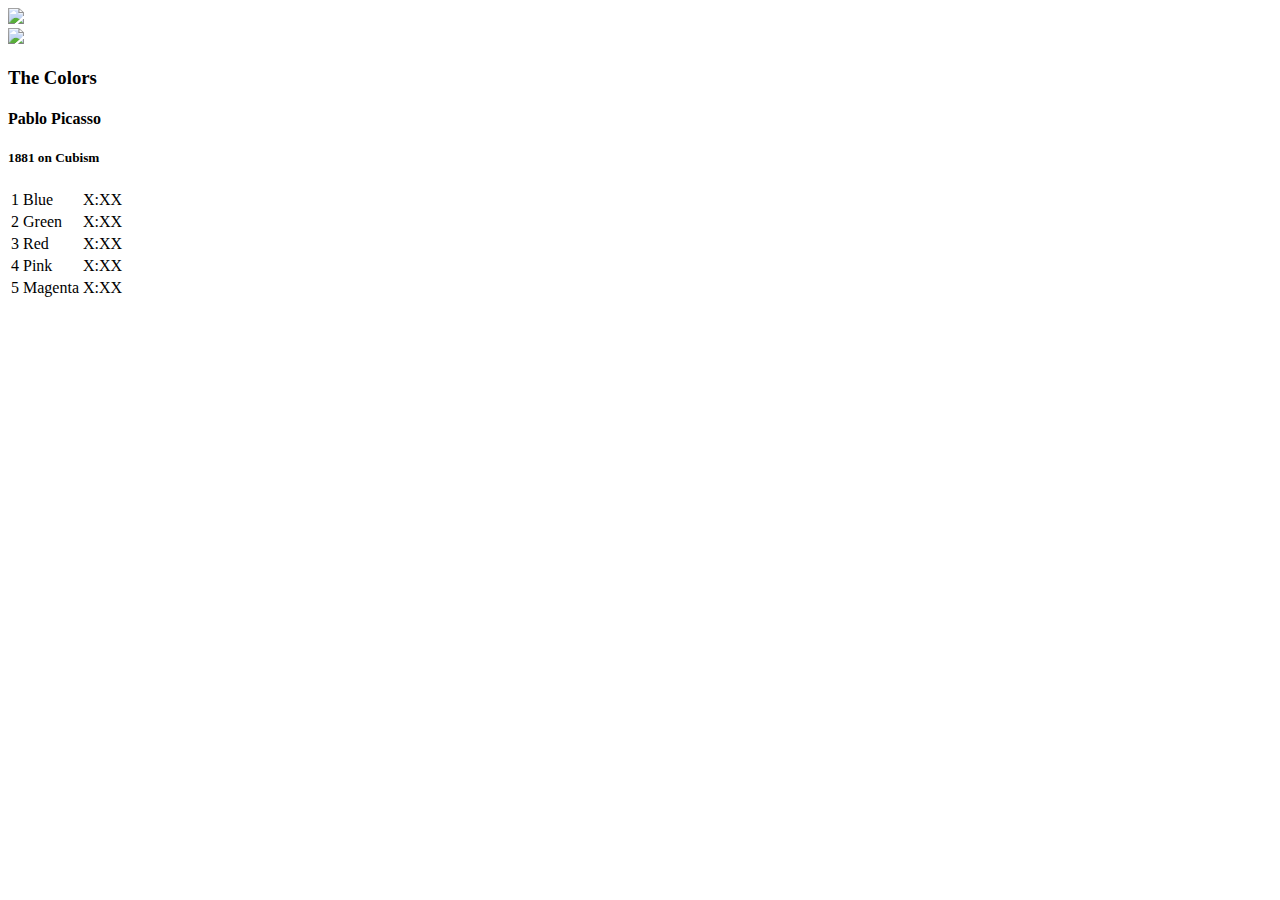
==== public/album.html @ b186d081 "Added and styled album view." ====
<!DOCTYPE html>
<html>
  <head>
    <title>Bloc Jams</title>
    <link rel="stylesheet" type="text/css" href="http://yui.yahooapis.com/3.17.1/build/cssreset/cssreset-min.css">
      <link rel="stylesheet" type="text/css" href="/stylesheets/app.css">
      <link href="http://fonts.googleapis.com/css?family=Open+Sans:400,800,600,700,300" rel="stylesheet" type="text/css">
      
   </head>
   
   <body>
     <div class='nav-bar'> <!-- Nav Bar -->
       <img src="/images/blocjams.png">
     </div>

    <div class='album-container'>
       <div class='album-header-container'> <!-- Album Header -->
         <div> <!-- Album Image -->
           <img src="/images/album-placeholder.png" />
         </div>
 
         <div class='album-information'> <!-- Album Information -->
           <h3> The Colors </h3>
           <h4> Pablo Picasso </h4>
           <h5> 1881 on Cubism </h5>
         </div>
       </div>

       <div><!--Song Table-->
          <table class='album-song-listing'>
              <tr>
                <td>1</td>
                <td>Blue</td>
                <td>X:XX</td>
              </tr>
              <tr>
                <td>2</td>
                <td>Green</td>
                <td>X:XX</td>
              </tr>
              <tr>
                <td>3</td>
                <td>Red</td>
                <td>X:XX</td>
              </tr>
              <tr>
                  <td>4</td>
                  <td> Pink </td>
                  <td> X:XX </td>
              </tr>
              <tr>
                  <td> 5 </td>
                  <td> Magenta </td>
                  <td> X:XX </td>
              </tr>
            </table>
          </div>







     </div>













 
   </body>













</html>
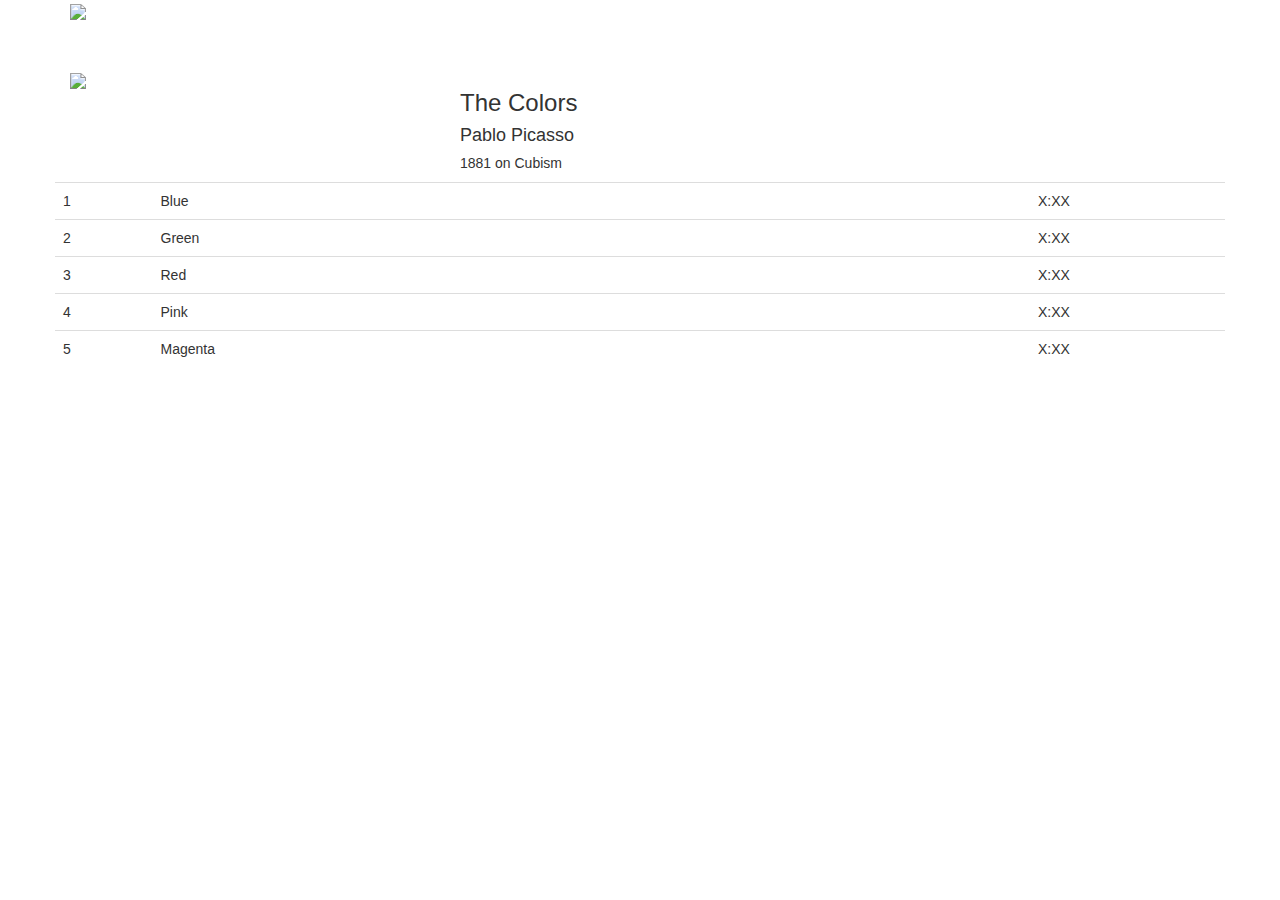
==== commit 82759b2f: "Added bootstrap for grid and styles" ====
--- a/public/album.html
+++ b/public/album.html
@@ -3,55 +3,64 @@
   <head>
     <title>Bloc Jams</title>
     <link rel="stylesheet" type="text/css" href="http://yui.yahooapis.com/3.17.1/build/cssreset/cssreset-min.css">
-      <link rel="stylesheet" type="text/css" href="/stylesheets/app.css">
-      <link href="http://fonts.googleapis.com/css?family=Open+Sans:400,800,600,700,300" rel="stylesheet" type="text/css">
+    <link href='http://fonts.googleapis.com/css?family=Open+Sans:400,800,600,700,300' rel='stylesheet' type='text/css'>
+     <link rel="stylesheet" href="//netdna.bootstrapcdn.com/bootstrap/3.1.1/css/bootstrap.min.css">
+    <link rel="stylesheet" type="text/css" href="/stylesheets/app.css">
       
    </head>
    
-   <body>
-     <div class='nav-bar'> <!-- Nav Bar -->
-       <img src="/images/blocjams.png">
-     </div>
+   <body class="player">
+     <nav class='player-header-nav navbar'>
+       <div class='container'>
+         <div class='navbar-header'> <!-- Nav Bar -->
+           <a class='logo navbar-left'>
+             <img src="/images/blocjams.png">
+           </a>
+         </div>
+       </div>
+     </nav>
 
-    <div class='album-container'>
-       <div class='album-header-container'> <!-- Album Header -->
-         <div> <!-- Album Image -->
+     
+     <div class="album-container container">
+        <div class="album-header-container row"><!--Album Header-->
+          <div class="col-md-3"><!--Album Image-->
+      
            <img src="/images/album-placeholder.png" />
          </div>
  
-         <div class='album-information'> <!-- Album Information -->
+         <div class='album-header-information col-md-8 col-md-push-1'> <!-- Album Information -->
            <h3> The Colors </h3>
            <h4> Pablo Picasso </h4>
            <h5> 1881 on Cubism </h5>
          </div>
        </div>
 
-       <div><!--Song Table-->
-          <table class='album-song-listing'>
+       <div class="row"><!--Song Table-->
+          <table class='album-song-listing table'>
               <tr>
-                <td>1</td>
-                <td>Blue</td>
-                <td>X:XX</td>
+                <td class="col-md-1">1</td>
+                <td class="col-md-9">Blue</td>
+                <td class="col-md-2">X:XX</td>
               </tr>
               <tr>
-                <td>2</td>
-                <td>Green</td>
-                <td>X:XX</td>
+                <td class="cold-md-1">2</td>
+                <td class="col-md-9">Green</td>
+                <td class="col-md-2">X:XX</td>
               </tr>
               <tr>
-                <td>3</td>
-                <td>Red</td>
-                <td>X:XX</td>
+                <td class="col-md-1">3</td>
+                <td class="col-md-9">Red</td>
+                <td class="col-md-2">X:XX</td>
               </tr>
               <tr>
-                  <td>4</td>
-                  <td> Pink </td>
-                  <td> X:XX </td>
+                  <td class="col-md-1">4</td>
+                  <td class-"col-md-9"> Pink </td>
+                  <td class="col-md-2"> X:XX </td>
               </tr>
               <tr>
-                  <td> 5 </td>
-                  <td> Magenta </td>
-                  <td> X:XX </td>
+                  <td class="col-md-1"> 5 </td>
+                  <td class="col-md-9"> Magenta </td>
+                  <td class="col-md-2"> X:XX </td>
               </tr>
             </table>
           </div>
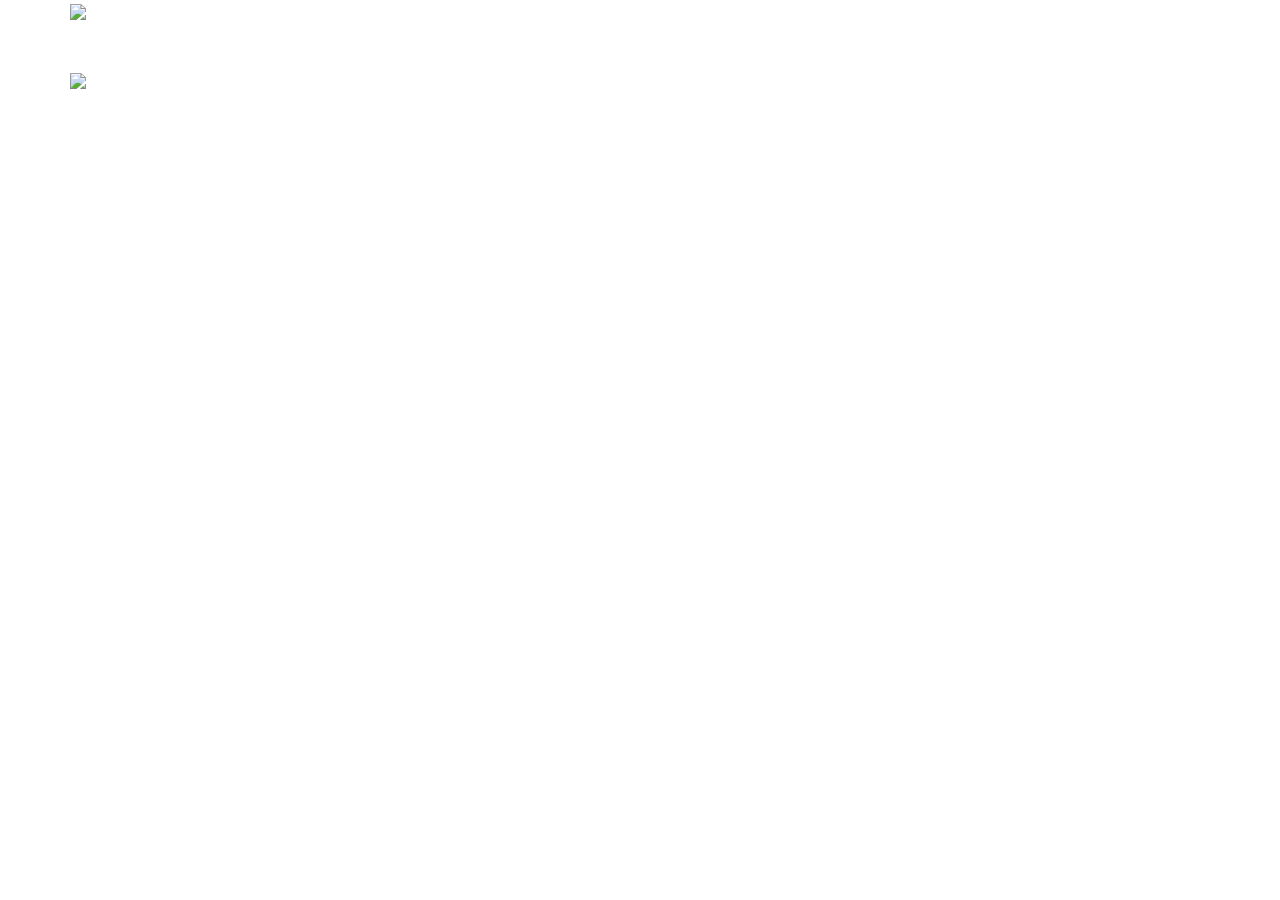
==== commit 9a1c308d: "Used jQuery to populate the album view." ====
--- a/public/album.html
+++ b/public/album.html
@@ -6,7 +6,11 @@
     <link href='http://fonts.googleapis.com/css?family=Open+Sans:400,800,600,700,300' rel='stylesheet' type='text/css'>
      <link rel="stylesheet" href="//netdna.bootstrapcdn.com/bootstrap/3.1.1/css/bootstrap.min.css">
     <link rel="stylesheet" type="text/css" href="/stylesheets/app.css">
-      
+      <script src='//cdnjs.cloudflare.com/ajax/libs/jquery/2.1.1/jquery.min.js'></script>
+     <script src='/javascripts/app.js'></script>
+     <script>
+       require('scripts/app');
+     </script>
    </head>
    
    <body class="player">
@@ -29,39 +33,15 @@
          </div>
  
          <div class='album-header-information col-md-8 col-md-push-1'> <!-- Album Information -->
-           <h3> The Colors </h3>
-           <h4> Pablo Picasso </h4>
-           <h5> 1881 on Cubism </h5>
+           <h3 class='album-title'></h3>
+           <h4 class='album-artist'></h4>
+           <h5 class='album-meta-info'></h5>
          </div>
        </div>
 
        <div class="row"><!--Song Table-->
           <table class='album-song-listing table'>
-              <tr>
-                <td class="col-md-1">1</td>
-                <td class="col-md-9">Blue</td>
-                <td class="col-md-2">X:XX</td>
-              </tr>
-              <tr>
-                <td class="cold-md-1">2</td>
-                <td class="col-md-9">Green</td>
-                <td class="col-md-2">X:XX</td>
-              </tr>
-              <tr>
-                <td class="col-md-1">3</td>
-                <td class="col-md-9">Red</td>
-                <td class="col-md-2">X:XX</td>
-              </tr>
-              <tr>
-                  <td class="col-md-1">4</td>
-                  <td class-"col-md-9"> Pink </td>
-                  <td class="col-md-2"> X:XX </td>
-              </tr>
-              <tr>
-                  <td class="col-md-1"> 5 </td>
-                  <td class="col-md-9"> Magenta </td>
-                  <td class="col-md-2"> X:XX </td>
-              </tr>
+              
             </table>
           </div>
 
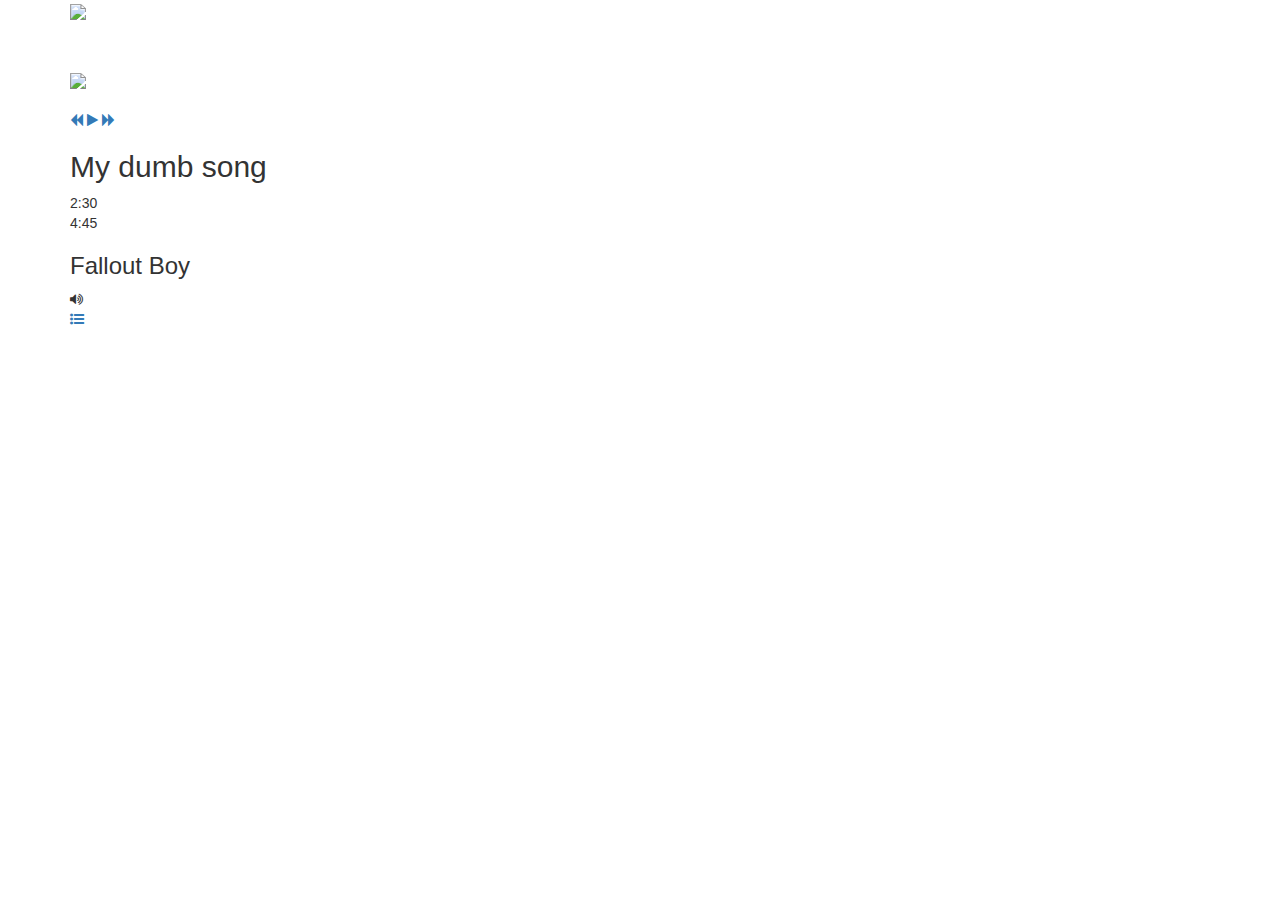
==== commit 0d56de7c: "Added player bar to album view" ====
--- a/public/album.html
+++ b/public/album.html
@@ -5,6 +5,7 @@
     <link rel="stylesheet" type="text/css" href="http://yui.yahooapis.com/3.17.1/build/cssreset/cssreset-min.css">
     <link href='http://fonts.googleapis.com/css?family=Open+Sans:400,800,600,700,300' rel='stylesheet' type='text/css'>
      <link rel="stylesheet" href="//netdna.bootstrapcdn.com/bootstrap/3.1.1/css/bootstrap.min.css">
+     <link href="//netdna.bootstrapcdn.com/font-awesome/4.1.0/css/font-awesome.min.css" rel="stylesheet">
     <link rel="stylesheet" type="text/css" href="/stylesheets/app.css">
       <script src='//cdnjs.cloudflare.com/ajax/libs/jquery/2.1.1/jquery.min.js'></script>
      <script src='/javascripts/app.js'></script>
@@ -31,6 +32,9 @@
       
            <img src="/images/album-placeholder.png" />
          </div>
+
+
+
  
          <div class='album-header-information col-md-8 col-md-push-1'> <!-- Album Information -->
            <h3 class='album-title'></h3>
@@ -53,6 +57,50 @@
 
      </div>
 
+      <div class='player-bar'>
+       <div class='container'>
+         <div class='play-controls player-bar-control-group left-controls'>
+           <a class='previous'>
+             <i class='fa fa-backward'></i>
+           </a>
+           <a class='play-pause'>
+             <i class='fa fa-play'></i>
+           </a>
+           <a class='next'>
+             <i class='fa fa-forward'></i>
+           </a>
+         </div>
+ 
+         <div class='currently-playing player-bar-control-group'>
+           <h2 class='song-name'>My dumb song</h2>
+           <div class='seek-control'>
+             <div class='seek-bar'>
+               <div class='fill'></div>
+               <div class='thumb'></div>
+             </div>
+             <div class='current-time'>2:30</div>
+             <div class='total-time'>4:45</div>
+           </div>
+           <h3 class='artist-name'>Fallout Boy</h3>
+         </div>
+ 
+         <div class='right-controls player-bar-control-group'>
+           <div class='volume' >
+             <i class='fa fa-volume-up'></i>
+             <div class='seek-bar'>
+               <div class='fill'></div>
+               <div class='thumb'></div>
+             </div>
+           </div>
+ 
+           <div class='queue-toggle'>
+             <a>
+               <i class='fa fa-list-ul'></i>
+             </a>
+           </div>
+         </div>
+       </div>
+     </div>
 
 
 
